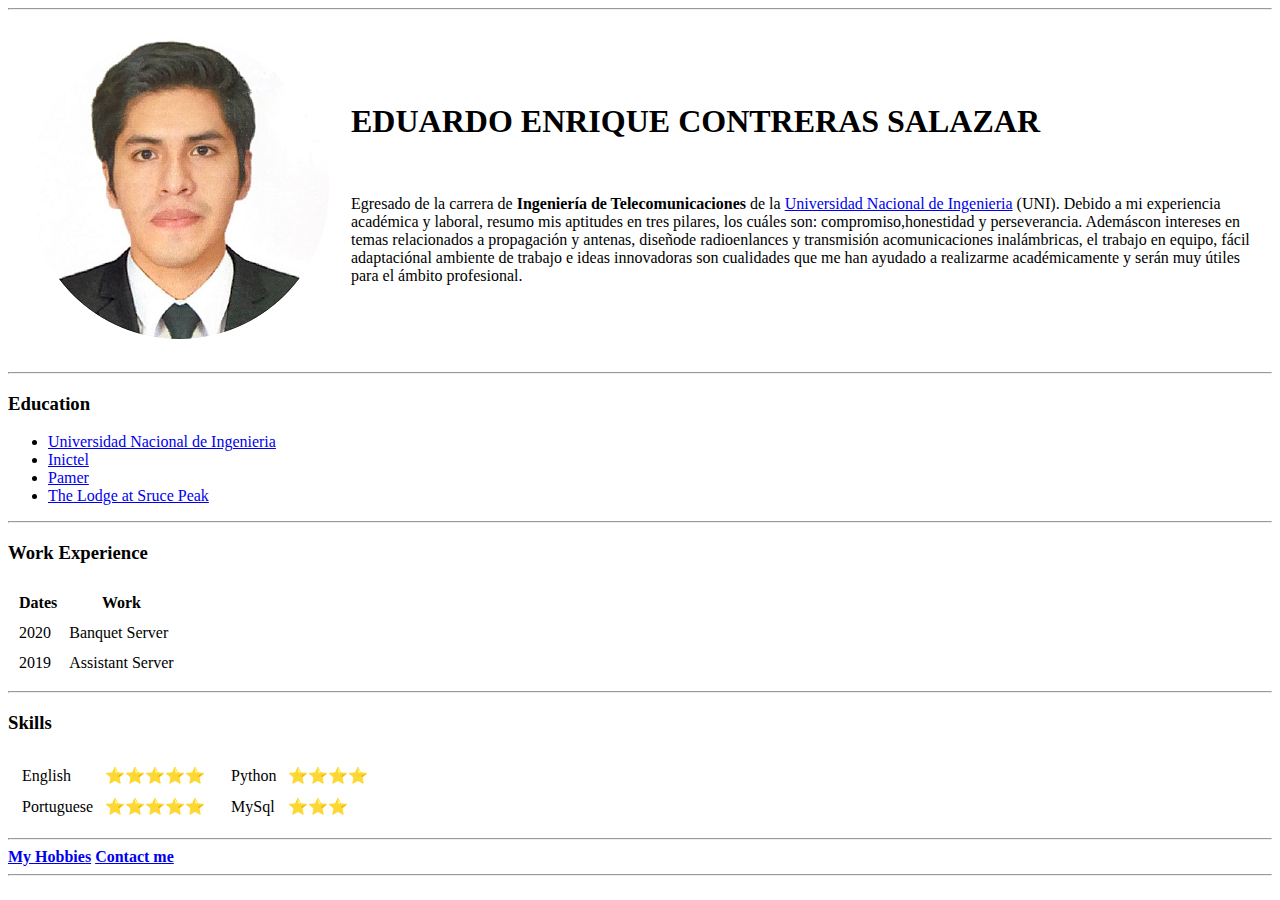
==== index.html @ 854942a8 "Add initial CV website files" ====
<!DOCTYPE html>
<html lang="en">
<head>
    <meta charset="UTF-8">
    <meta http-equiv="X-UA-Compatible" content="IE=edge">
    <meta name="viewport" content="width=device-width, initial-scale=1.0">
    <title>Eduardo's Personal Site</title>
</head>
<body>
    <hr>
    <table cellspacing="20">
        <tr>
            <td><img src="images/Eduardo.png" alt="Eduarod's profile"></td>
            <td><h1>EDUARDO ENRIQUE CONTRERAS SALAZAR</h1>
                <br>
                    <p align="left">Egresado de la carrera de <strong>Ingeniería de Telecomunicaciones</strong> de la <a href="https://www.uni.edu.pe/">Universidad Nacional de Ingenieria</a> (UNI). Debido a mi experiencia académica y laboral,
                        resumo mis aptitudes en tres pilares, los cuáles son: compromiso,honestidad y perseverancia. Ademáscon intereses 
                        en temas relacionados a propagación y antenas, diseñode radioenlances y transmisión acomunicaciones inalámbricas, el trabajo en equipo, 
                        fácil adaptaciónal ambiente de trabajo e ideas innovadoras son cualidades que me han ayudado a realizarme académicamente y serán muy útiles para el ámbito profesional.
                    </p>
            </td>
        </tr>
    </table>
    <hr>
    <h3>Education</h3>
    <ul>
        <li> <a href="https://www.uni.edu.pe/">Universidad Nacional de Ingenieria</a></li>
        <li> <a href="https://www.inictel-uni.edu.pe/">Inictel</a></li>
        <li> <a href="https://pamer.edu.pe/">Pamer</a></li>
        <li> <a href="https://www.sprucepeak.com/stay/the-lodge/">The Lodge at Sruce Peak</a></li>
    </ul>
    <hr>
    <h3>Work Experience</h3>
    <table cellspacing="10">
        <thead>
            <tr>
                <th>Dates</th>
                <th>Work</th>
            </tr>
        </thead>
        <tr>
            <td>2020</td>
            <td>Banquet Server</td>
        </tr>
        <tr>
            <td>2019</td>
            <td>Assistant Server</td>
        </tr>
    </table>
    <hr>
    <h3>Skills</h3>
    <table>
        <tr>
            <td><table cellspacing="10">
                <tbody>
                    <tr>
                        <td>English</td>
                        <td>⭐⭐⭐⭐⭐</td>                    
                    </tr>
                    <tr>
                        <td>Portuguese</td>
                        <td>⭐⭐⭐⭐⭐</td>
                    </tr>
                </tbody>
                </table>
            </td>
            <td><table cellspacing="10">
                <tbody>
                    <tr>
                        <td>Python</td>
                        <td>⭐⭐⭐⭐</td>
                    </tr>
                    <tr>
                        <td>MySql</td>
                        <td>⭐⭐⭐</td>
                    </tr>
                </tbody>
            </table></td>
        </tr>
    </table>
    <hr>
    <strong><a href="hobbies.html">My Hobbies</a></strong>
    <strong><a href="contact.html">Contact me</a></strong>
    <hr>
</body>
</html>
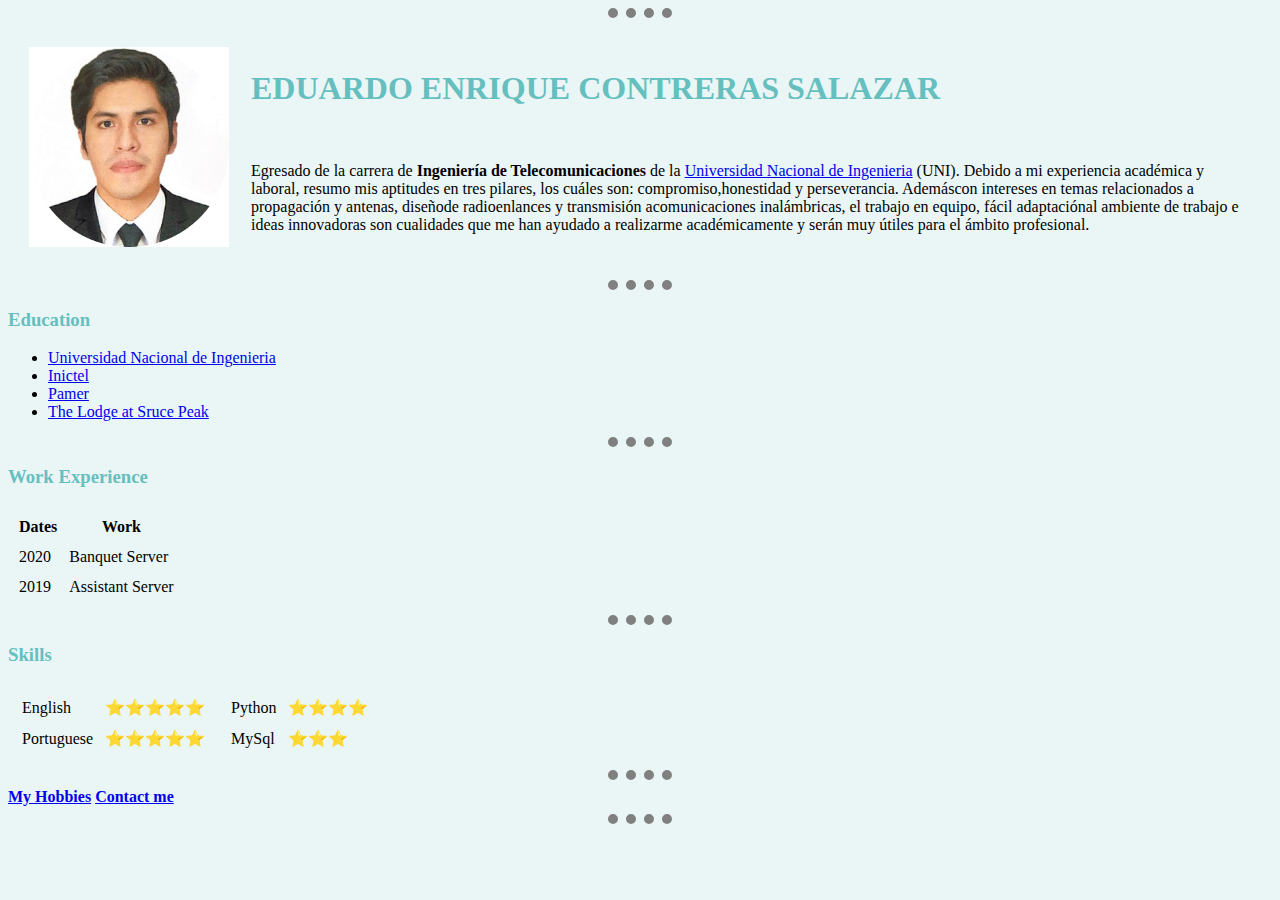
==== commit 49abdd6b: "Add files via upload" ====
--- a/index.html
+++ b/index.html
@@ -5,6 +5,7 @@
     <meta http-equiv="X-UA-Compatible" content="IE=edge">
     <meta name="viewport" content="width=device-width, initial-scale=1.0">
     <title>Eduardo's Personal Site</title>
+    <link rel="stylesheet" href="css/styles.css">
 </head>
 <body>
     <hr>
--- a/css/styles.css
+++ b/css/styles.css
@@ -0,0 +1,23 @@
+body {
+    background-color: #eaf6f6;
+}
+
+hr {
+    border-style: none;
+    border-top-style: dotted;
+    border-color: grey;
+    border-width: 10px ;
+    width: 5%;
+}
+
+img {
+    height: 200px;
+}
+
+h1 {
+    color: #66bfbf;
+}
+
+h3 {
+    color: #66bfbf;
+}